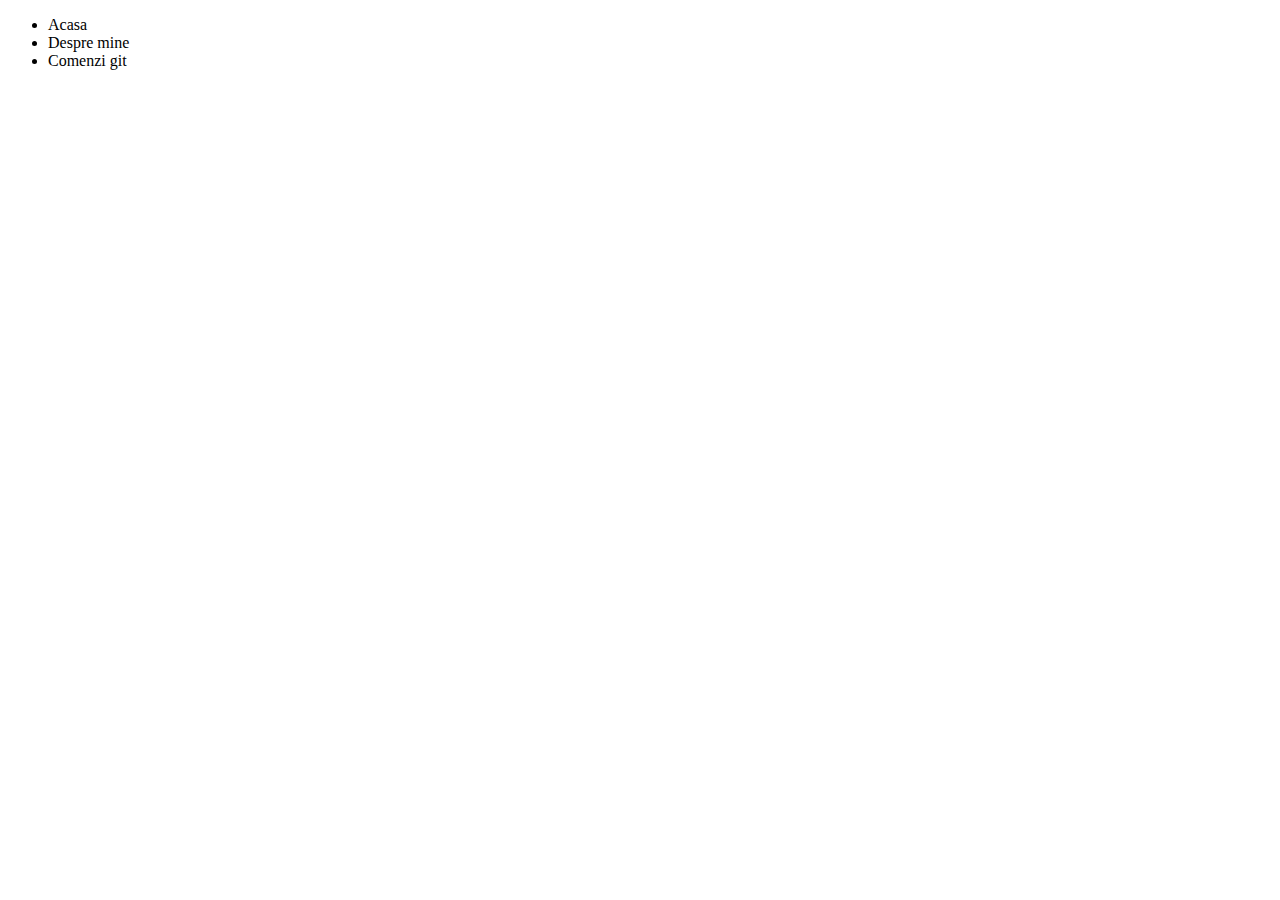
==== index.html @ 3e63afdf "Am adaugat index.html si directorul /img" ====
<!DOCTYPE html>
<html>
<head>
<meta charset="UTF-8">
<title>Document de test pentru git</title>
<link rel="stylesheet" type="text/css" href="mystyle.css">
</head>

<body>
<ul style="list-style-type:disc">
  <li> Acasa </li>
  <li> Despre mine </li>
  <li> Comenzi git </li>
</ul>
</body>

</html>
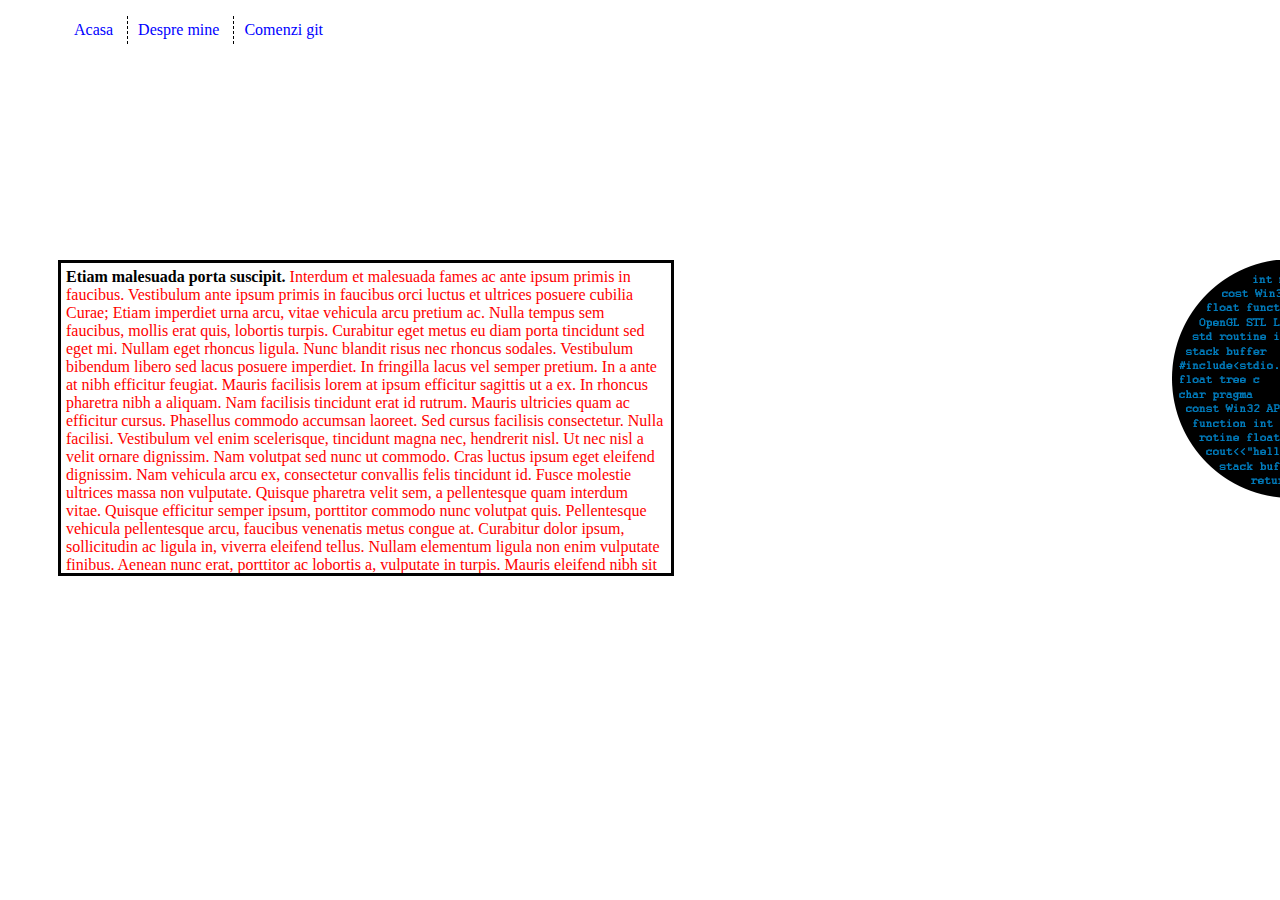
==== commit b8cddbf8: "Adagat elemente noi" ====
--- a/index.html
+++ b/index.html
@@ -8,10 +8,20 @@
 
 <body>
 <ul style="list-style-type:disc">
-  <li> Acasa </li>
+  <li class="first"> Acasa </li>
   <li> Despre mine </li>
   <li> Comenzi git </li>
 </ul>
+<div id="main">
+<strong>Etiam malesuada porta suscipit. </strong>Interdum et malesuada fames ac ante ipsum primis in faucibus. Vestibulum ante ipsum primis in faucibus orci luctus et ultrices posuere cubilia Curae; Etiam imperdiet urna arcu, vitae vehicula arcu pretium ac. Nulla tempus sem faucibus, mollis erat quis, lobortis turpis. Curabitur eget metus eu diam porta tincidunt sed eget mi. Nullam eget rhoncus ligula. Nunc blandit risus nec rhoncus sodales. Vestibulum bibendum libero sed lacus posuere imperdiet. In fringilla lacus vel semper pretium. In a ante at nibh efficitur feugiat. Mauris facilisis lorem at ipsum efficitur sagittis ut a ex. In rhoncus pharetra nibh a aliquam. Nam facilisis tincidunt erat id rutrum.
+
+Mauris ultricies quam ac efficitur cursus. Phasellus commodo accumsan laoreet. Sed cursus facilisis consectetur. Nulla facilisi. Vestibulum vel enim scelerisque, tincidunt magna nec, hendrerit nisl. Ut nec nisl a velit ornare dignissim. Nam volutpat sed nunc ut commodo.
+
+Cras luctus ipsum eget eleifend dignissim. Nam vehicula arcu ex, consectetur convallis felis tincidunt id. Fusce molestie ultrices massa non vulputate. Quisque pharetra velit sem, a pellentesque quam interdum vitae. Quisque efficitur semper ipsum, porttitor commodo nunc volutpat quis. Pellentesque vehicula pellentesque arcu, faucibus venenatis metus congue at. Curabitur dolor ipsum, sollicitudin ac ligula in, viverra eleifend tellus. Nullam elementum ligula non enim vulputate finibus. Aenean nunc erat, porttitor ac lobortis a, vulputate in turpis. Mauris eleifend nibh sit amet turpis tempor, eu venenatis justo finibus. Pellentesque habitant morbi tristique senectus et netus et malesuada fames ac turpis egestas. Fusce non fermentum nunc, sed scelerisque mi. Phasellus porttitor imperdiet odio, eu molestie diam congue eu. Etiam eu velit sapien.
+</div>
+<div id="secondary">
+<img src="img/Logo C++.png">
+</div>
 </body>
 
 </html>--- a/mystyle.css
+++ b/mystyle.css
@@ -0,0 +1,48 @@
+
+*{
+color : blue !important;
+}
+
+ul li{
+display:inline-block;
+/*
+margin-left:10px;
+margin-right: 10px;
+*/
+padding: 5px;
+padding-left: 10px;
+padding-right: 10px;
+border-left : 1px #010101 dashed;
+
+}
+ul li.first{
+border-left: none;
+}
+ul{
+margin-left: 16px;
+}
+ul li:hover{
+background-color: #a33a3a;
+cursor: pointer;
+}
+#main{
+margin-top: 200px;
+margin-left: 50px;
+padding: 5px;
+width:600px;
+height: 300px;
+border: 3px solid #010101;
+color: red !important;
+overflow: scroll;
+float: left;
+}
+#main strong{
+color: black !important;
+}
+#secondary{
+margin-top: 200px;
+display: block;
+width: 100px;
+height: 100px;
+float: right;
+}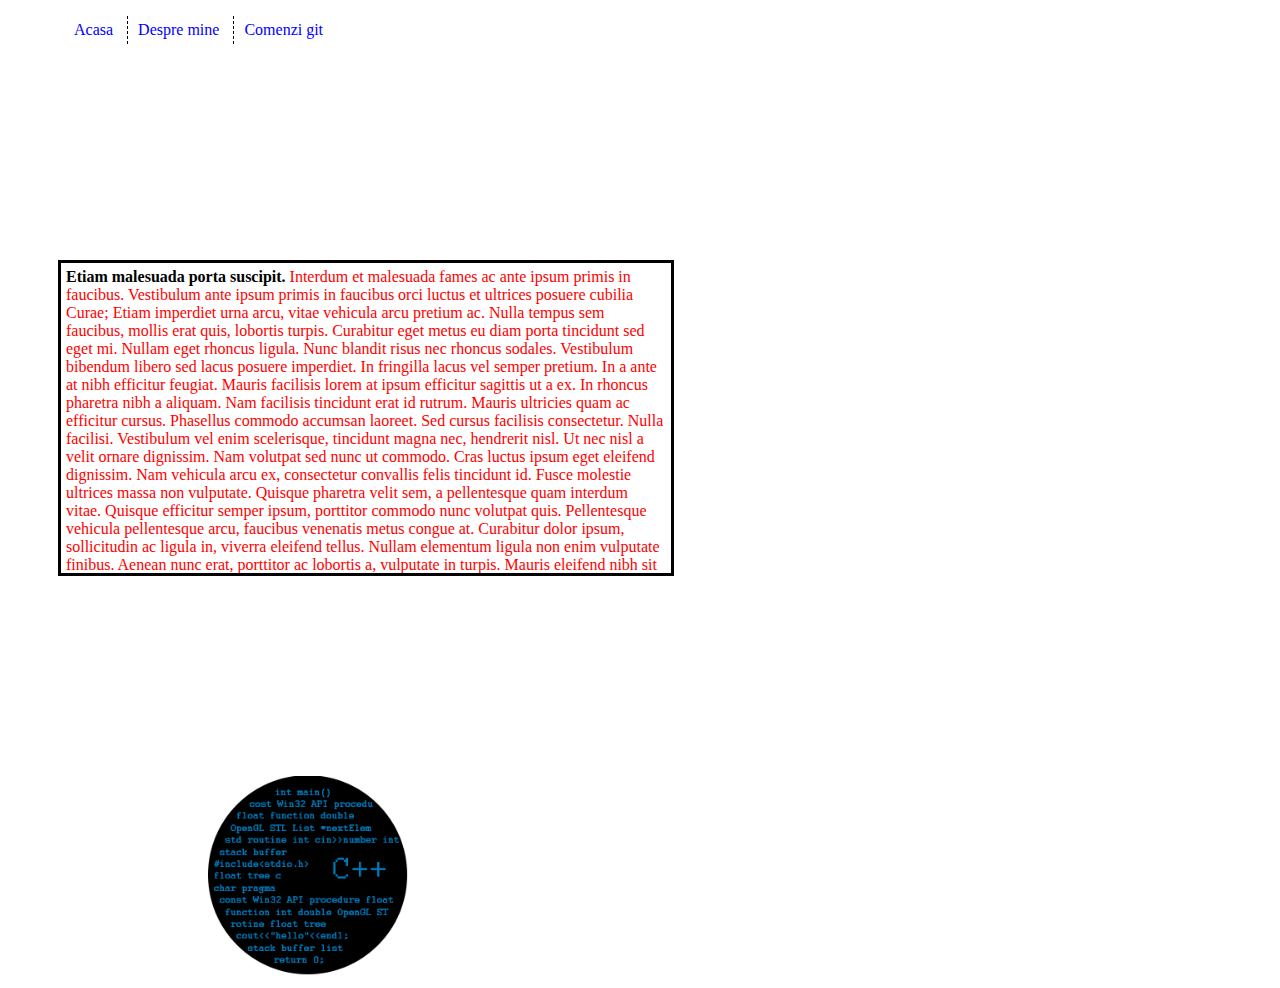
==== commit 6ea7c505: "adaugat float:left" ====
--- a/index.html
+++ b/index.html
@@ -22,6 +22,7 @@
 <div id="secondary">
 <img src="img/Logo C++.png">
 </div>
+<div style="clear:both;"></div>
 </body>
 
 </html>--- a/mystyle.css
+++ b/mystyle.css
@@ -25,6 +25,10 @@
 background-color: #a33a3a;
 cursor: pointer;
 }
+body{
+width:1300;
+overflow: auto;
+}
 #main{
 margin-top: 200px;
 margin-left: 50px;
@@ -34,15 +38,20 @@
 border: 3px solid #010101;
 color: red !important;
 overflow: scroll;
-float: left;
+float:left;
 }
 #main strong{
 color: black !important;
 }
 #secondary{
+width:400px;
 margin-top: 200px;
+margin-left: 200px;
 display: block;
-width: 100px;
-height: 100px;
-float: right;
+float: left;
+}
+#secondary img{
+width: 200px;
+height: 200px;
+
 }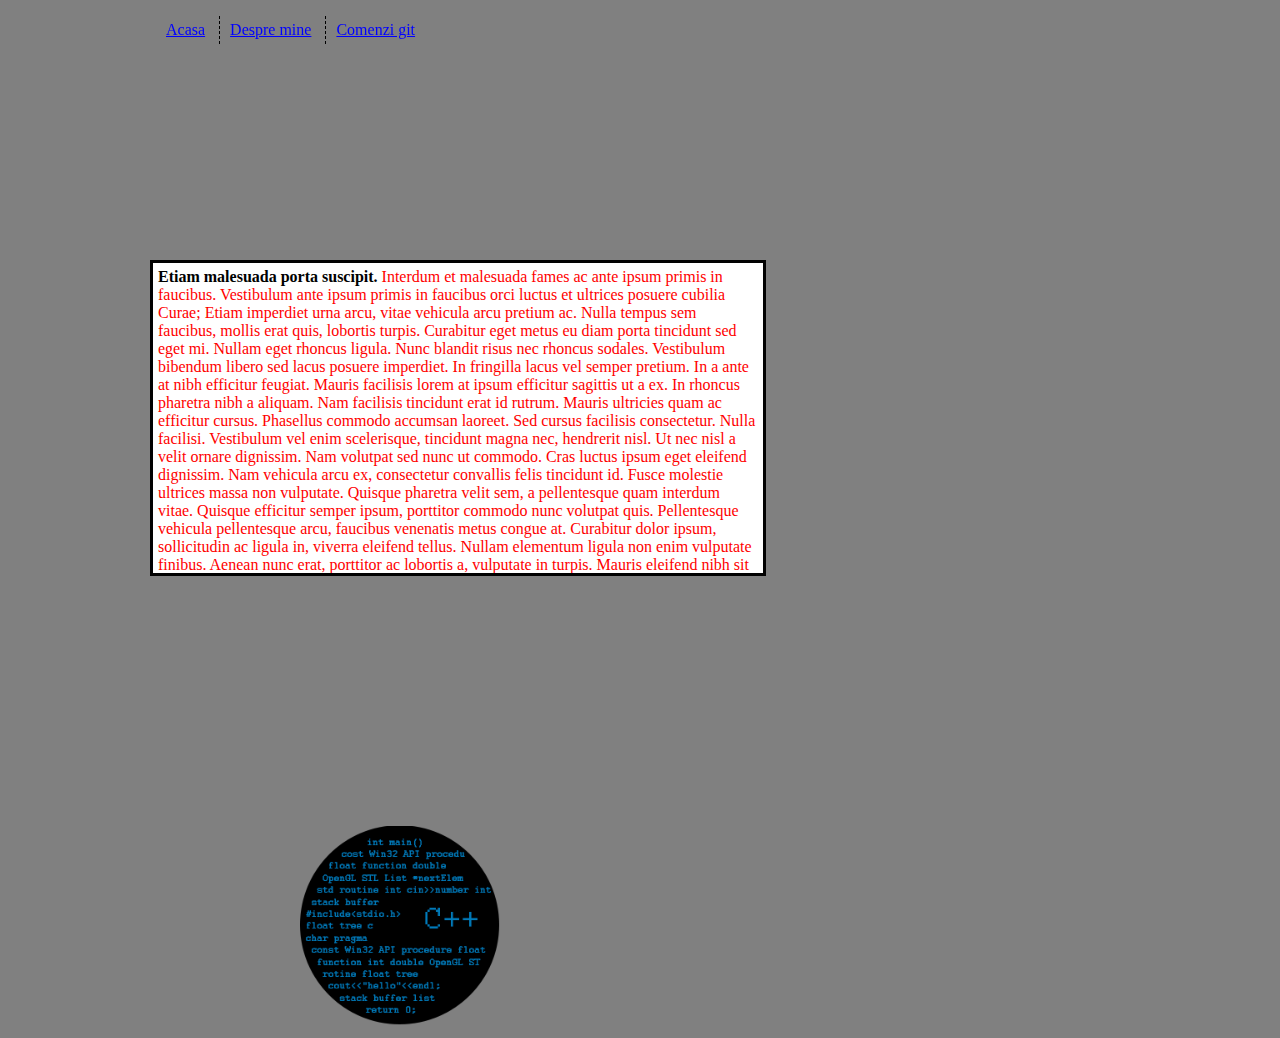
==== commit 72b424a2: "modificari + adaugat comenzigit.html" ====
--- a/index.html
+++ b/index.html
@@ -8,9 +8,9 @@
 
 <body>
 <ul style="list-style-type:disc">
-  <li class="first"> Acasa </li>
-  <li> Despre mine </li>
-  <li> Comenzi git </li>
+  <li class="first"><a href="index.html">Acasa</a></li>
+  <li><a href="despremine.html">Despre mine</a></li>
+  <li><a href="comenzigit.html">Comenzi git</a></li>
 </ul>
 <div id="main">
 <strong>Etiam malesuada porta suscipit. </strong>Interdum et malesuada fames ac ante ipsum primis in faucibus. Vestibulum ante ipsum primis in faucibus orci luctus et ultrices posuere cubilia Curae; Etiam imperdiet urna arcu, vitae vehicula arcu pretium ac. Nulla tempus sem faucibus, mollis erat quis, lobortis turpis. Curabitur eget metus eu diam porta tincidunt sed eget mi. Nullam eget rhoncus ligula. Nunc blandit risus nec rhoncus sodales. Vestibulum bibendum libero sed lacus posuere imperdiet. In fringilla lacus vel semper pretium. In a ante at nibh efficitur feugiat. Mauris facilisis lorem at ipsum efficitur sagittis ut a ex. In rhoncus pharetra nibh a aliquam. Nam facilisis tincidunt erat id rutrum.
--- a/mystyle.css
+++ b/mystyle.css
@@ -28,6 +28,9 @@
 body{
 width:1300;
 overflow: auto;
+margin-left: 100px;
+margin-right: 100px;
+background-color : grey;
 }
 #main{
 margin-top: 200px;
@@ -39,6 +42,7 @@
 color: red !important;
 overflow: scroll;
 float:left;
+background-color : white
 }
 #main strong{
 color: black !important;
@@ -53,5 +57,9 @@
 #secondary img{
 width: 200px;
 height: 200px;
-
+margin-top:50px;
+}
+code{
+padding: 10px;
+border: 1px dashed grey;
 }